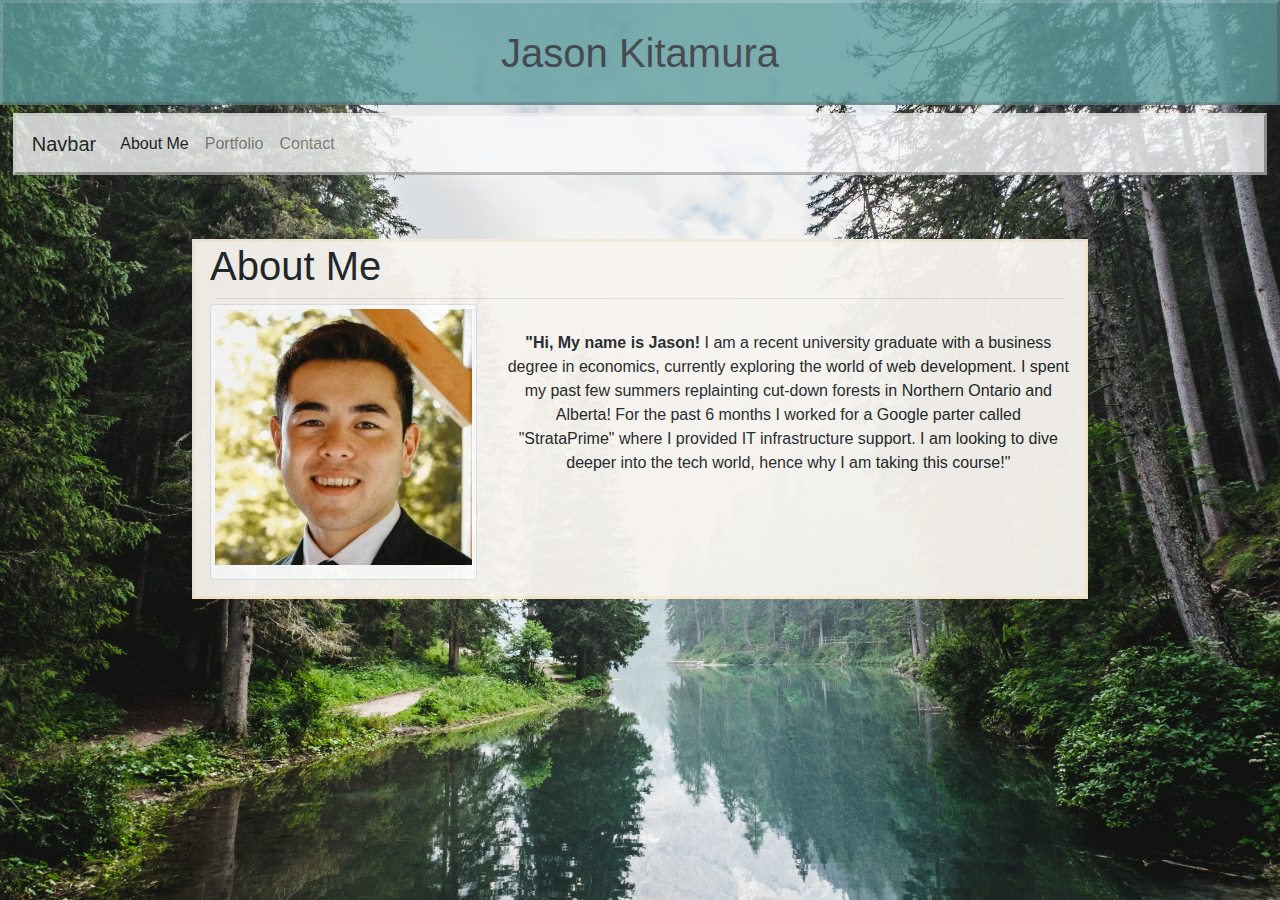
==== index.html @ 58a8e4c2 "First commit" ====
<!DOCTYPE html>
<html lang="en" class="html">
<head>
    <meta charset="UTF-8">
    <meta name="viewport" content="width=device-width, initial-scale=1.0">
    <meta http-equiv="X-UA-Compatible" content="ie=edge">
    <title>Document</title>

    <link rel="stylesheet" href="https://stackpath.bootstrapcdn.com/bootstrap/4.4.1/css/bootstrap.min.css" integrity="sha384-Vkoo8x4CGsO3+Hhxv8T/Q5PaXtkKtu6ug5TOeNV6gBiFeWPGFN9MuhOf23Q9Ifjh" crossorigin="anonymous">
    <link rel="stylesheet" href="stylesheet.css">
</head>

<body class="body1">

    <h1 class="header">Jason Kitamura</h1>
    <!-- Nav bar -->
    <nav class="navbar navbar-expand-lg navbar-light bg-light">
        <a class="navbar-brand" href="#">Navbar</a>
        <button class="navbar-toggler" type="button" data-toggle="collapse" data-target="#navbarNavDropdown" aria-controls="navbarNavDropdown" aria-expanded="false" aria-label="Toggle navigation">
          <span class="navbar-toggler-icon"></span>
        </button>
        <div class="collapse navbar-collapse" id="navbarNavDropdown">
          <ul class="navbar-nav">
            <li class="nav-item active">
              <a class="nav-link" href="index.html">About Me <span class="sr-only">(current)</span></a>
            </li>
            <li class="nav-item">
              <a class="nav-link" href="portfolio.html">Portfolio</a>
            </li>
            <li class="nav-item">
              <a class="nav-link" href="contact.html">Contact</a>
            </li>
          </ul>
        </div>
      </nav>

      <div class="container container-fluid cont3">
          <h1>About Me</h1>
          <hr/>
          <div class="row">
            <div class="col-sm-4">
              <image class="image-fluid image img-thumbnail" src="images\profilePic.jpg" alt="Profile Picture"></image>
            </div>
            <div class="col-sm-8">
              <p><b>"Hi, My name is Jason!</b> I am a recent university graduate with a business degree in economics, currently exploring the world of web development. I spent my past few summers replainting cut-down forests in Northern Ontario and Alberta! For the past 6 months I worked for a Google parter called "StrataPrime" where I provided IT infrastructure support. I am looking to dive deeper into the tech world, hence why I am taking this course!"</p>
            </div>
          </div>
          <p></p>
      </div>
      
      
    
    
    <script src="https://code.jquery.com/jquery-3.4.1.slim.min.js" integrity="sha384-J6qa4849blE2+poT4WnyKhv5vZF5SrPo0iEjwBvKU7imGFAV0wwj1yYfoRSJoZ+n" crossorigin="anonymous"></script>
    <script src="https://cdn.jsdelivr.net/npm/popper.js@1.16.0/dist/umd/popper.min.js" integrity="sha384-Q6E9RHvbIyZFJoft+2mJbHaEWldlvI9IOYy5n3zV9zzTtmI3UksdQRVvoxMfooAo" crossorigin="anonymous"></script>
    <script src="https://stackpath.bootstrapcdn.com/bootstrap/4.4.1/js/bootstrap.min.js" integrity="sha384-wfSDF2E50Y2D1uUdj0O3uMBJnjuUD4Ih7YwaYd1iqfktj0Uod8GCExl3Og8ifwB6" crossorigin="anonymous"></script>
</body>
</html>
---- stylesheet.css ----
/* .html {
    background-image: url(images/forestBackground.jpg) !important;
} */
.header {
    background-color: cadetblue;
    padding: 2%;
    text-align: center;
    border-bottom: solid rgb(87, 126, 128);
    border-right: solid rgb(87, 126, 128);
    border-top: solid rgb(127, 179, 182);
    border-left: solid rgb(127, 179, 182);
    border-width: 3px;
    opacity: 0.8;
}
hr {
  margin: 5px;
}
.body1 {
    background-image: url(images/Body1.jpg) !important;
    background-repeat: no-repeat;
    background-size: cover;
    background-attachment: fixed;   
}
.body2 {
    background-image: url(images/Body2.jpg) !important;
    background-repeat: no-repeat;
    background-size: cover;
    background-attachment: fixed;  
}
.body3 {
    background-image: url(images/Body3.jpg) !important;
    background-repeat: no-repeat;
    background-size: cover;
    background-attachment: fixed;
}
.container {
    background-color: rgb(248, 245, 240);
    margin: auto;
    margin-top: 5%;
    margin-bottom: 5%;
    width: 70%;
    border-bottom: solid rgba(255, 235, 197, 0.829);
    border-right: solid rgba(255, 235, 197, 0.829);
    border-top: solid rgb(243, 234, 217);
    border-left: solid rgb(243, 234, 217);
    border-width: 3px;
    opacity: 1;
}
.cont1 {
    min-width: 40%;
    opacity: 0.8;
  }
.cont2 {
    opacity: 0.8;
  }
.cont3 {
    opacity: 0.95;
  }
.contLeft {
    margin-right: 25%;
  }
.contRight {
    margin-left: 25%;
  }
.image {
    height: auto;
    max-width: 100%;
    padding-bottom: 5%;
  }
.col-sm-8 {
    text-align: center;
    padding-top: 3%;
  }
.col-4{
    text-align: center;
  }
.navbar {
    border-bottom: solid darkgray;
    border-right: solid darkgray;
    border-top: solid rgb(236, 236, 236);
    border-left: solid rgb(236, 236, 236);
    border-width: 3px;
    opacity: 0.8;
    margin-left: 1%;
    margin-right: 1%;
  }
.contactForm {
    padding: 5%;
  }
.imgGit {
    min-height: 75px;
    width: auto;
    margin-bottom: 10%;
  }


  @media (max-width: 576px) {
      .container {
          width: 92%;
      }
      .contLeft {
       margin-left: 4%;
       margin-right: 4%;
        width: 92%;
      }
      .contRight {
       margin-right: 4%;
       margin-left: 4%;
        width: 92%;
      }
  }
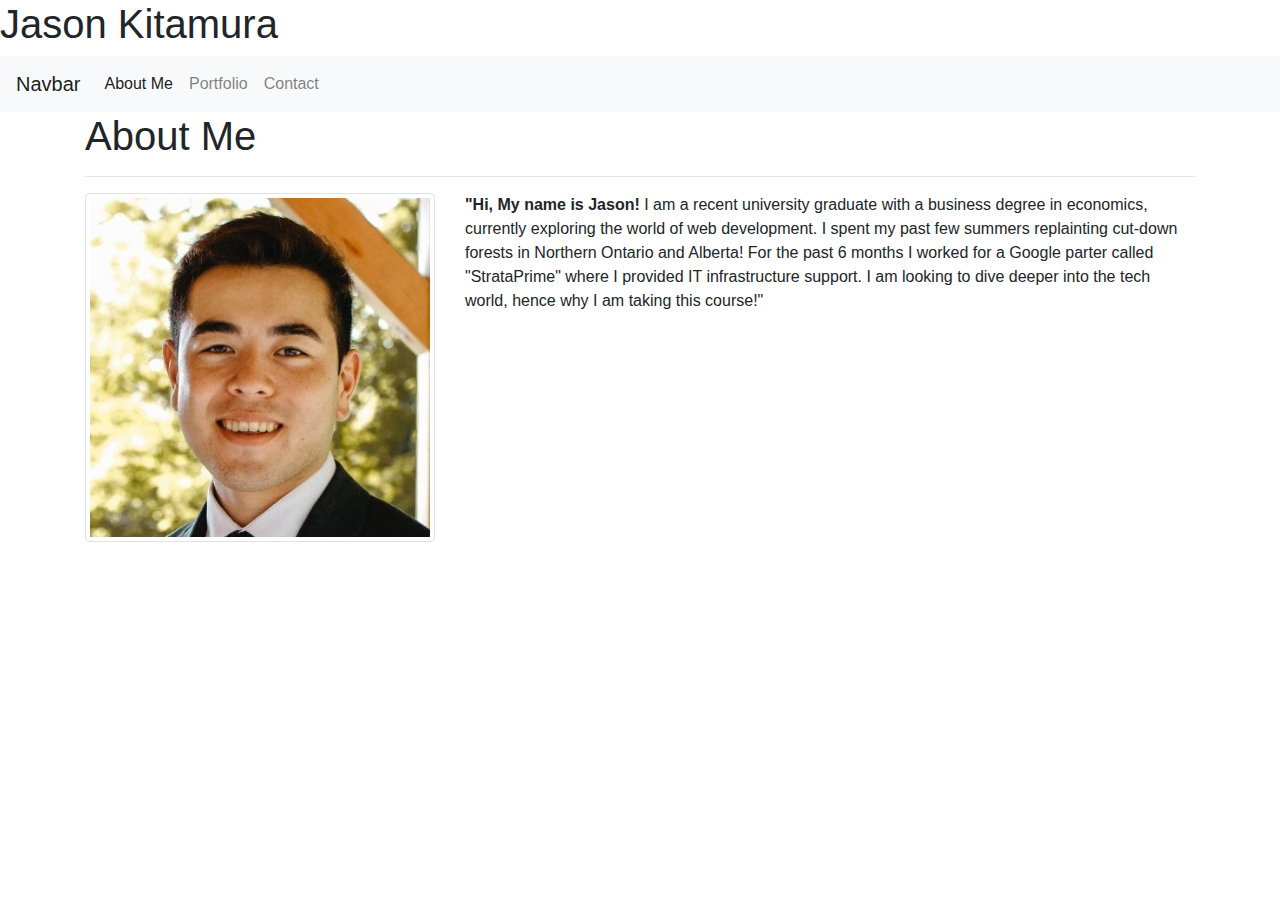
==== commit cf425031: "restructuring..." ====
--- a/index.html
+++ b/index.html
@@ -7,7 +7,7 @@
     <title>Document</title>
 
     <link rel="stylesheet" href="https://stackpath.bootstrapcdn.com/bootstrap/4.4.1/css/bootstrap.min.css" integrity="sha384-Vkoo8x4CGsO3+Hhxv8T/Q5PaXtkKtu6ug5TOeNV6gBiFeWPGFN9MuhOf23Q9Ifjh" crossorigin="anonymous">
-    <link rel="stylesheet" href="stylesheet.css">
+    <link rel="stylesheet" href="pages/stylesheet.css">
 </head>
 
 <body class="body1">
@@ -25,10 +25,10 @@
               <a class="nav-link" href="index.html">About Me <span class="sr-only">(current)</span></a>
             </li>
             <li class="nav-item">
-              <a class="nav-link" href="portfolio.html">Portfolio</a>
+              <a class="nav-link" href="pages/portfolio.html">Portfolio</a>
             </li>
             <li class="nav-item">
-              <a class="nav-link" href="contact.html">Contact</a>
+              <a class="nav-link" href="pages/contact.html">Contact</a>
             </li>
           </ul>
         </div>
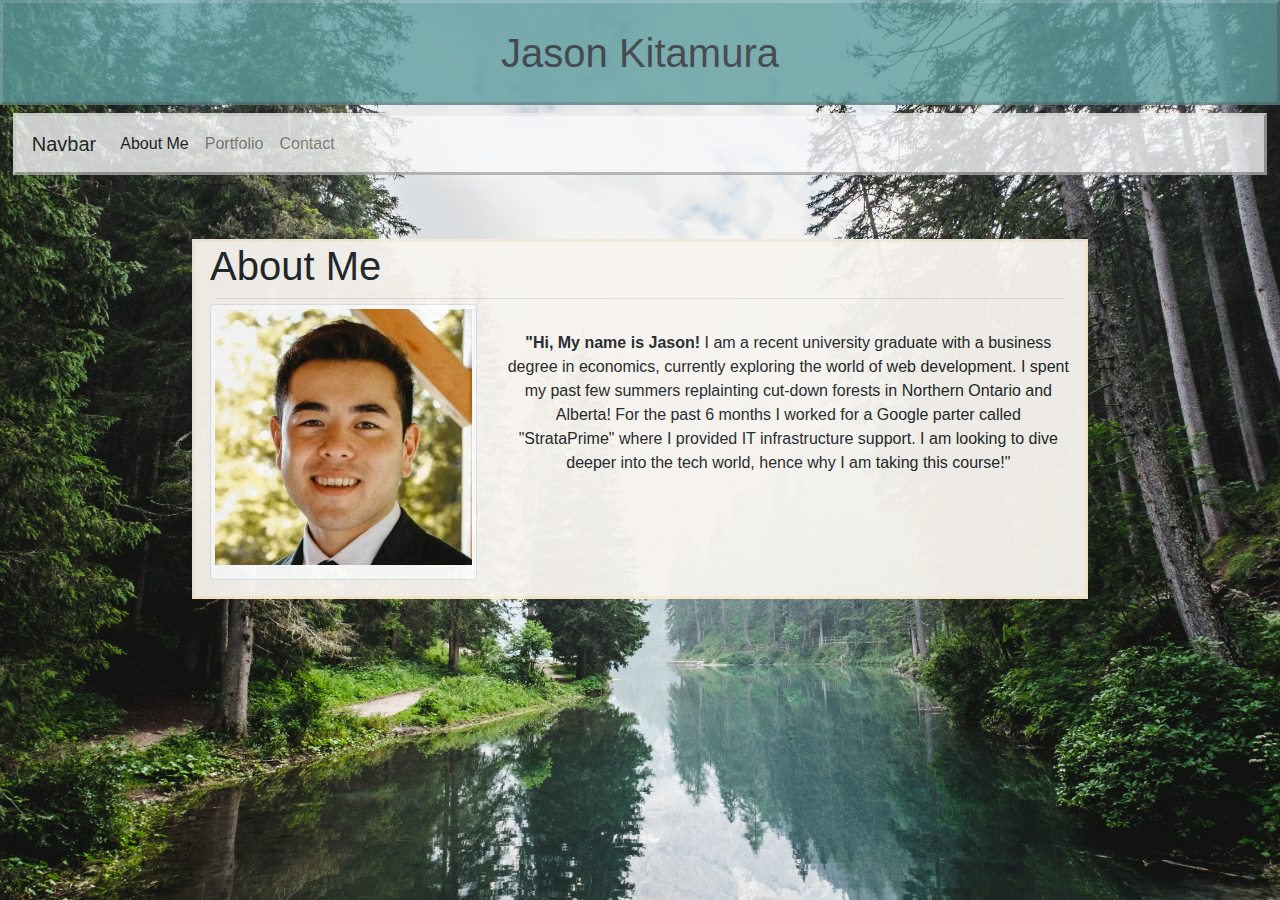
==== commit f373f6f2: "Reversting re- structuring..." ====
--- a/index.html
+++ b/index.html
@@ -7,7 +7,7 @@
     <title>Document</title>
 
     <link rel="stylesheet" href="https://stackpath.bootstrapcdn.com/bootstrap/4.4.1/css/bootstrap.min.css" integrity="sha384-Vkoo8x4CGsO3+Hhxv8T/Q5PaXtkKtu6ug5TOeNV6gBiFeWPGFN9MuhOf23Q9Ifjh" crossorigin="anonymous">
-    <link rel="stylesheet" href="pages/stylesheet.css">
+    <link rel="stylesheet" href="stylesheet.css">
 </head>
 
 <body class="body1">
@@ -25,10 +25,10 @@
               <a class="nav-link" href="index.html">About Me <span class="sr-only">(current)</span></a>
             </li>
             <li class="nav-item">
-              <a class="nav-link" href="pages/portfolio.html">Portfolio</a>
+              <a class="nav-link" href="portfolio.html">Portfolio</a>
             </li>
             <li class="nav-item">
-              <a class="nav-link" href="pages/contact.html">Contact</a>
+              <a class="nav-link" href="contact.html">Contact</a>
             </li>
           </ul>
         </div>
--- a/stylesheet.css
+++ b/stylesheet.css
@@ -0,0 +1,111 @@
+/* .html {
+    background-image: url(images/forestBackground.jpg) !important;
+} */
+.header {
+    background-color: cadetblue;
+    padding: 2%;
+    text-align: center;
+    border-bottom: solid rgb(87, 126, 128);
+    border-right: solid rgb(87, 126, 128);
+    border-top: solid rgb(127, 179, 182);
+    border-left: solid rgb(127, 179, 182);
+    border-width: 3px;
+    opacity: 0.8;
+}
+hr {
+  margin: 5px;
+}
+.body1 {
+    background-image: url(images/Body1.jpg) !important;
+    background-repeat: no-repeat;
+    background-size: cover;
+    background-attachment: fixed;   
+}
+.body2 {
+    background-image: url(images/Body2.jpg) !important;
+    background-repeat: no-repeat;
+    background-size: cover;
+    background-attachment: fixed;  
+}
+.body3 {
+    background-image: url(images/Body3.jpg) !important;
+    background-repeat: no-repeat;
+    background-size: cover;
+    background-attachment: fixed;
+}
+.container {
+    background-color: rgb(248, 245, 240);
+    margin: auto;
+    margin-top: 5%;
+    margin-bottom: 5%;
+    width: 70%;
+    border-bottom: solid rgba(255, 235, 197, 0.829);
+    border-right: solid rgba(255, 235, 197, 0.829);
+    border-top: solid rgb(243, 234, 217);
+    border-left: solid rgb(243, 234, 217);
+    border-width: 3px;
+    opacity: 1;
+}
+.cont1 {
+    min-width: 40%;
+    opacity: 0.8;
+  }
+.cont2 {
+    opacity: 0.8;
+  }
+.cont3 {
+    opacity: 0.95;
+  }
+.contLeft {
+    margin-right: 25%;
+  }
+.contRight {
+    margin-left: 25%;
+  }
+.image {
+    height: auto;
+    max-width: 100%;
+    padding-bottom: 5%;
+  }
+.col-sm-8 {
+    text-align: center;
+    padding-top: 3%;
+  }
+.col-4{
+    text-align: center;
+  }
+.navbar {
+    border-bottom: solid darkgray;
+    border-right: solid darkgray;
+    border-top: solid rgb(236, 236, 236);
+    border-left: solid rgb(236, 236, 236);
+    border-width: 3px;
+    opacity: 0.8;
+    margin-left: 1%;
+    margin-right: 1%;
+  }
+.contactForm {
+    padding: 5%;
+  }
+.imgGit {
+    min-height: 75px;
+    width: auto;
+    margin-bottom: 10%;
+  }
+
+
+  @media (max-width: 576px) {
+      .container {
+          width: 92%;
+      }
+      .contLeft {
+       margin-left: 4%;
+       margin-right: 4%;
+        width: 92%;
+      }
+      .contRight {
+       margin-right: 4%;
+       margin-left: 4%;
+        width: 92%;
+      }
+  }
